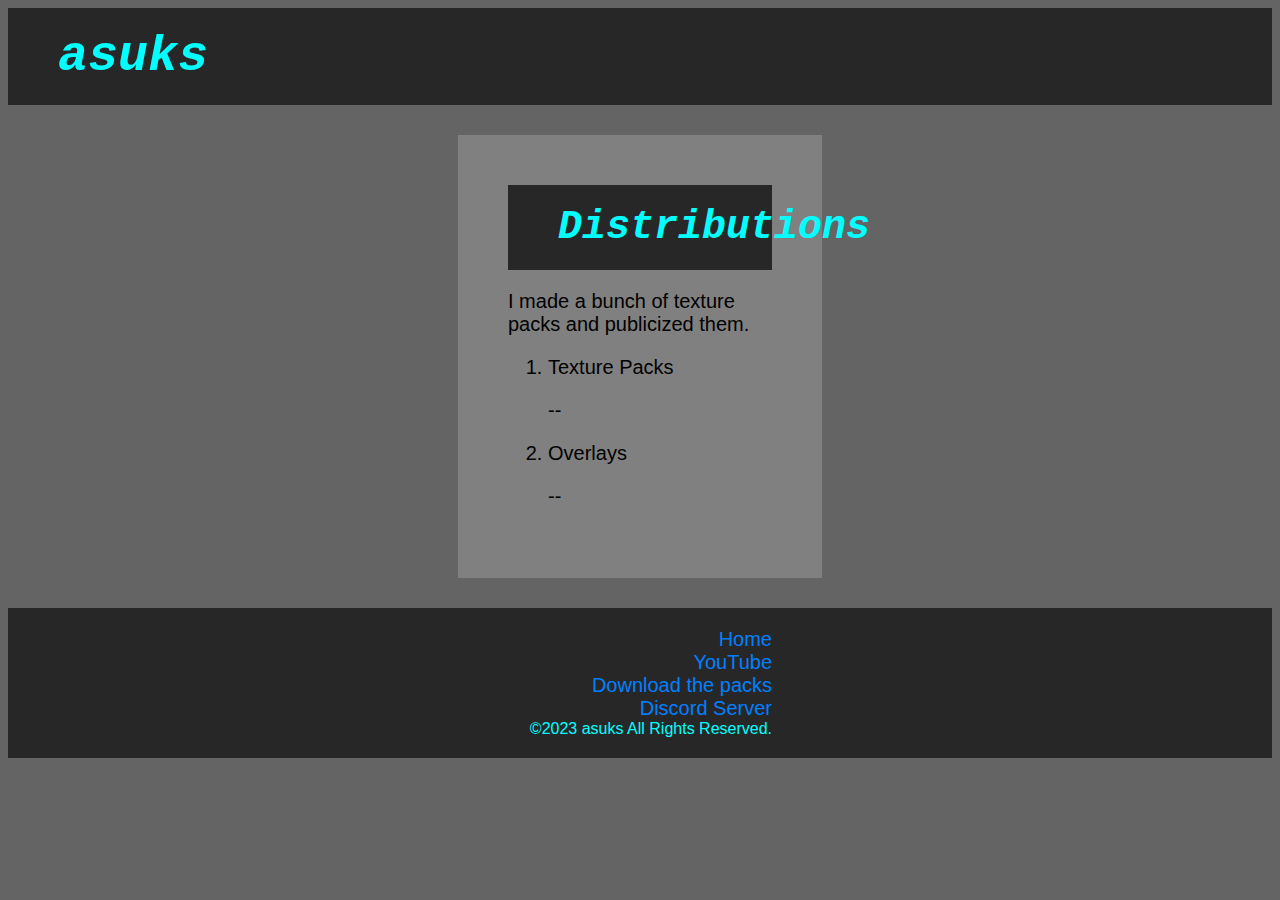
==== downloads/index.html @ 943a8afd "Changed styles completely" ====
<html lang="en">

<head>
    <meta charset="UTF-8">
    <meta http-equiv="X-UA-Compatible" content="IE=edge">
    <meta name="viewport" content="width=device-width, initial-scale=1.0">
    <link rel="stylesheet" href="/style.css">
    <title>Downloads | asuks</title>
</head>

<body>
    <header>
        asuks
    </header>
    <article>
        <div class="article">
            <header>
                Distributions
            </header>
            <p>
                I made a bunch of texture packs and publicized them.
            </p>
            <ol>
                <li>
                    Texture Packs
                    <p>
                        --
                    </p>
                </li>
                <li>
                    Overlays
                    <p>
                        --
                    </p>
                </li>
            </ol>
        </div>
    </article>
    <footer>
        <a href="/index.html">Home</a>
        <br>
        <a href="https://www.youtube.com/@asukachaan/videos">YouTube</a>
        <br>
        <a href="/download/index.html">Download the packs</a>
        <br>
        <a href="https://discord.gg/nb8dzsuKhF">Discord Server</a>
        <br>
        <div class="copyright">©2023 asuks All Rights Reserved.</div>
    </footer>
</body>

</html>
---- style.css ----
body {
    background-color: rgb(100, 100, 100);
    font-family:"YakuHanJPs","-apple-system","BlinkMacSystemFont","Segoe UI","Hiragino Sans","Hiragino Kaku Gothic ProN","Meiryo",sans-serif;
    font-size: 20px;
}

a:link {
    color: rgb(0, 128, 255);
    text-decoration: none;
}

a:hover {
    text-decoration: underline;
}

a:visited {
    color: rgb(0, 100, 255);
}

header, footer {
    color: rgb(0, 255, 255);
    background-color: rgb(39,39,39);
    padding: 20 50;
}

header {
    font-family: "Courier","monospace";
    font-style: oblique;
    font-weight: bold;
    font-size: 50px;
}

footer {
    text-align: right;
    padding: 20 500;
}

article {
    background-color: rgb(128, 128, 128);
    margin: 30 450;
    padding: 50;
}

.article > header {
    font-size: 40px;
}

.copyright {
    font-size: 16px;
}
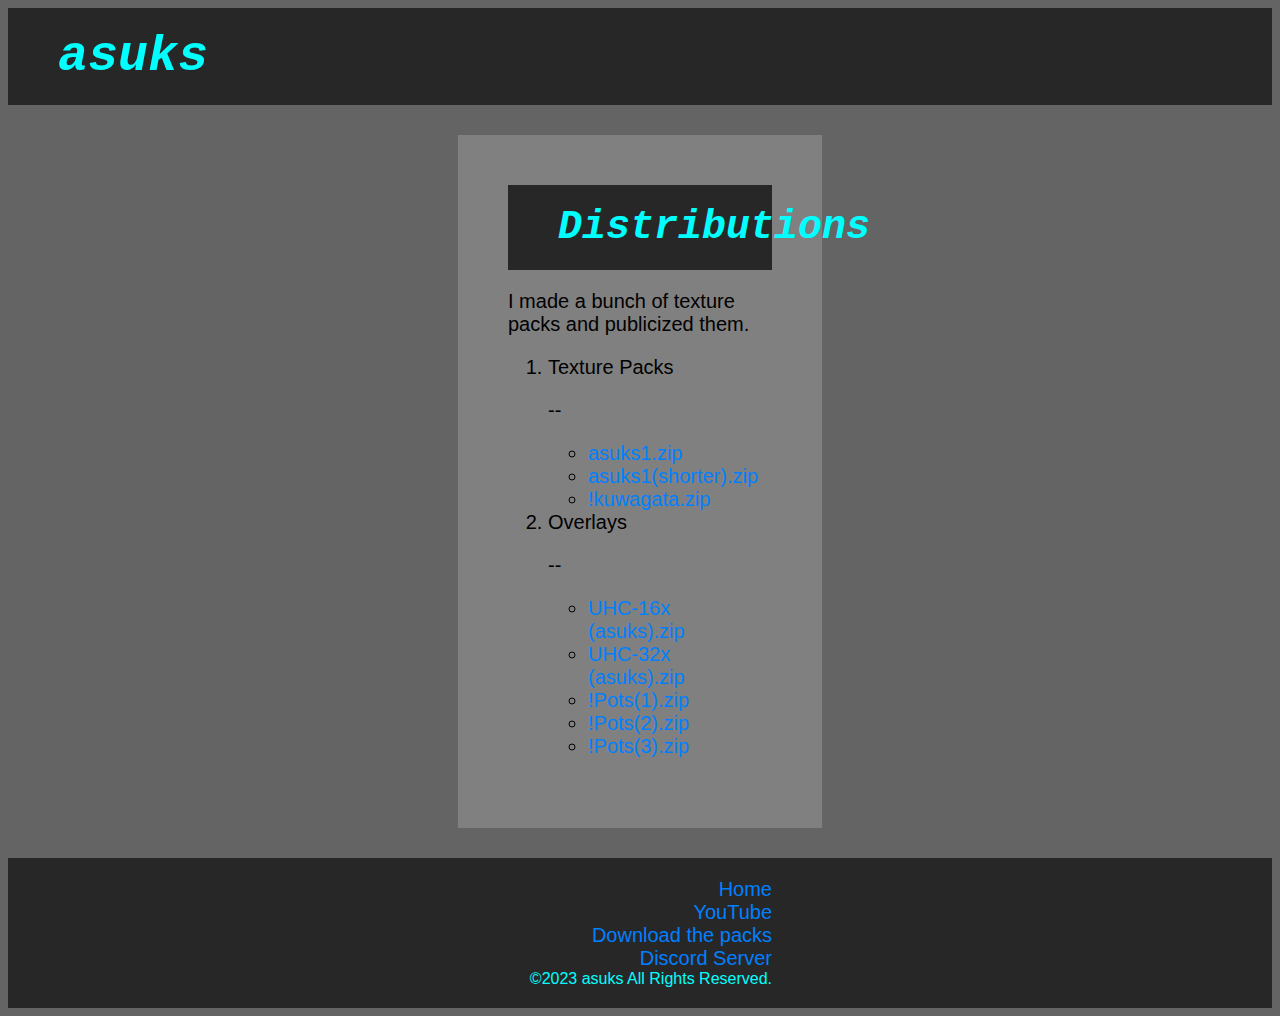
==== commit d980efed: "Added some links to packs" ====
--- a/downloads/index.html
+++ b/downloads/index.html
@@ -26,12 +26,40 @@
                     <p>
                         --
                     </p>
+                    <ul>
+                        <li>
+                            <a href="https://www.mediafire.com/file/et8ulchipina3bb/%25C2%25A76asuks1.zip/file">asuks1.zip</a>
+                        </li>
+                        <li>
+                            <a href="https://www.mediafire.com/file/ii7va1ton4vrr9x/%25C2%25A76asuks1_%2528shorter%2529.zip/file">asuks1(shorter).zip</a>
+                        </li>
+                        <li>
+                            <a href="https://www.mediafire.com/file/ioqrxf9m420v7l1/%2521kuwagata.zip/file">!kuwagata.zip</a>
+                        </li>
+                    </ul>
                 </li>
                 <li>
                     Overlays
                     <p>
                         --
                     </p>
+                    <ul>
+                        <li>
+                            <a href="https://www.mediafire.com/file/xxlnz81zq9j51wv/UHC-16x_%2528asuks%2529.zip/file">UHC-16x (asuks).zip</a>
+                        </li>
+                        <li>
+                            <a href="https://www.mediafire.com/file/wttwse5qzamlufe/UHC-32x_%2528asuks%2529.zip/file">UHC-32x (asuks).zip</a>
+                        </li>
+                        <li>
+                            <a href="https://www.mediafire.com/file/k53dgnzmf7jxnby/%2521Pots_%25281%2529.zip/file">!Pots(1).zip</a>
+                        </li>
+                        <li>
+                            <a href="https://www.mediafire.com/file/hr2tiyqcl3ki192/%2521Pots_%25282%2529.zip/file">!Pots(2).zip</a>
+                        </li>
+                        <li>
+                            <a href="https://www.mediafire.com/file/mlhnjxtfvoamph0/%2521Pots_%25283%2529.zip/file">!Pots(3).zip</a>
+                        </li>
+                    </ul>
                 </li>
             </ol>
         </div>
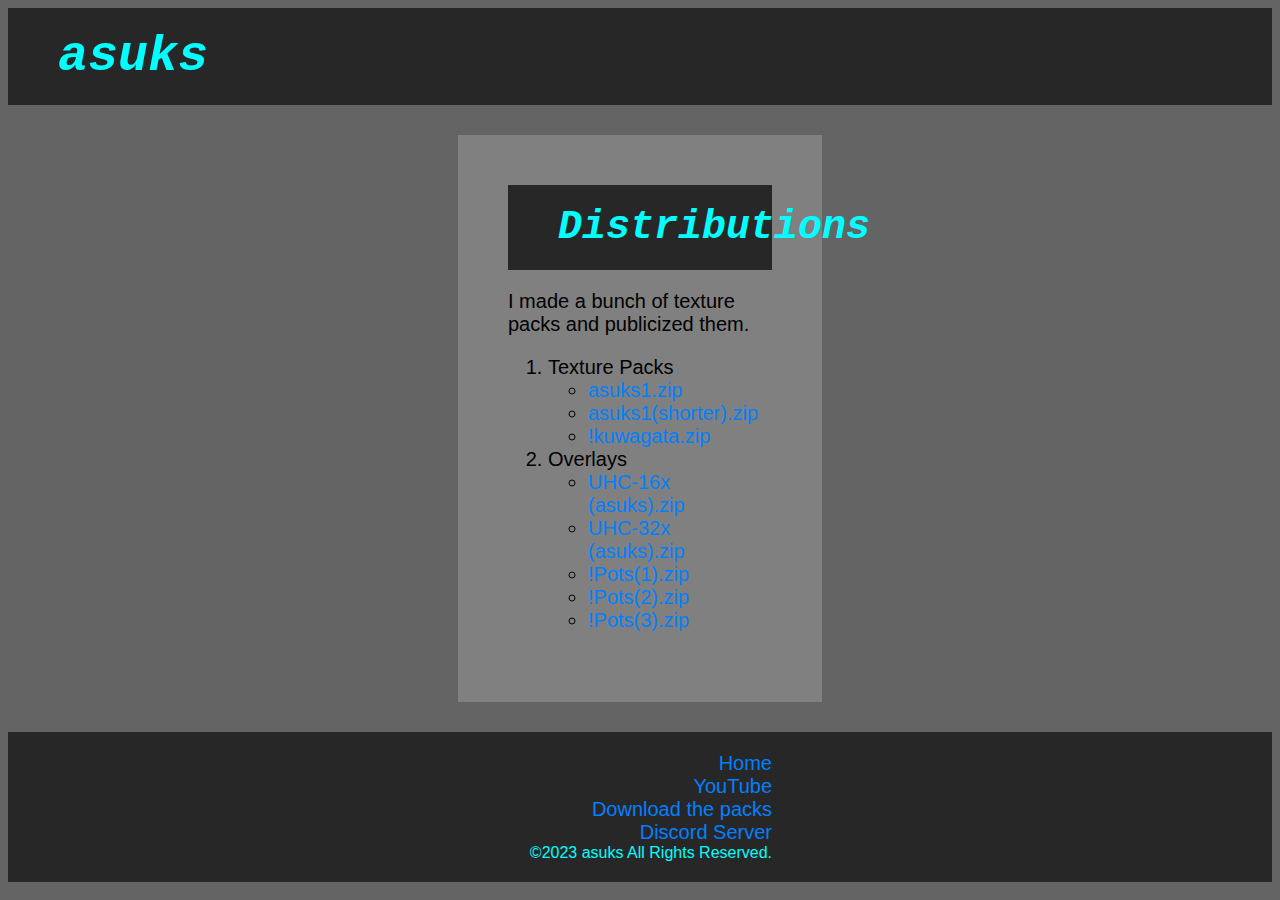
==== commit fc1f33fd: "Removed extra spaces" ====
--- a/downloads/index.html
+++ b/downloads/index.html
@@ -23,9 +23,6 @@
             <ol>
                 <li>
                     Texture Packs
-                    <p>
-                        --
-                    </p>
                     <ul>
                         <li>
                             <a href="https://www.mediafire.com/file/et8ulchipina3bb/%25C2%25A76asuks1.zip/file">asuks1.zip</a>
@@ -40,9 +37,6 @@
                 </li>
                 <li>
                     Overlays
-                    <p>
-                        --
-                    </p>
                     <ul>
                         <li>
                             <a href="https://www.mediafire.com/file/xxlnz81zq9j51wv/UHC-16x_%2528asuks%2529.zip/file">UHC-16x (asuks).zip</a>
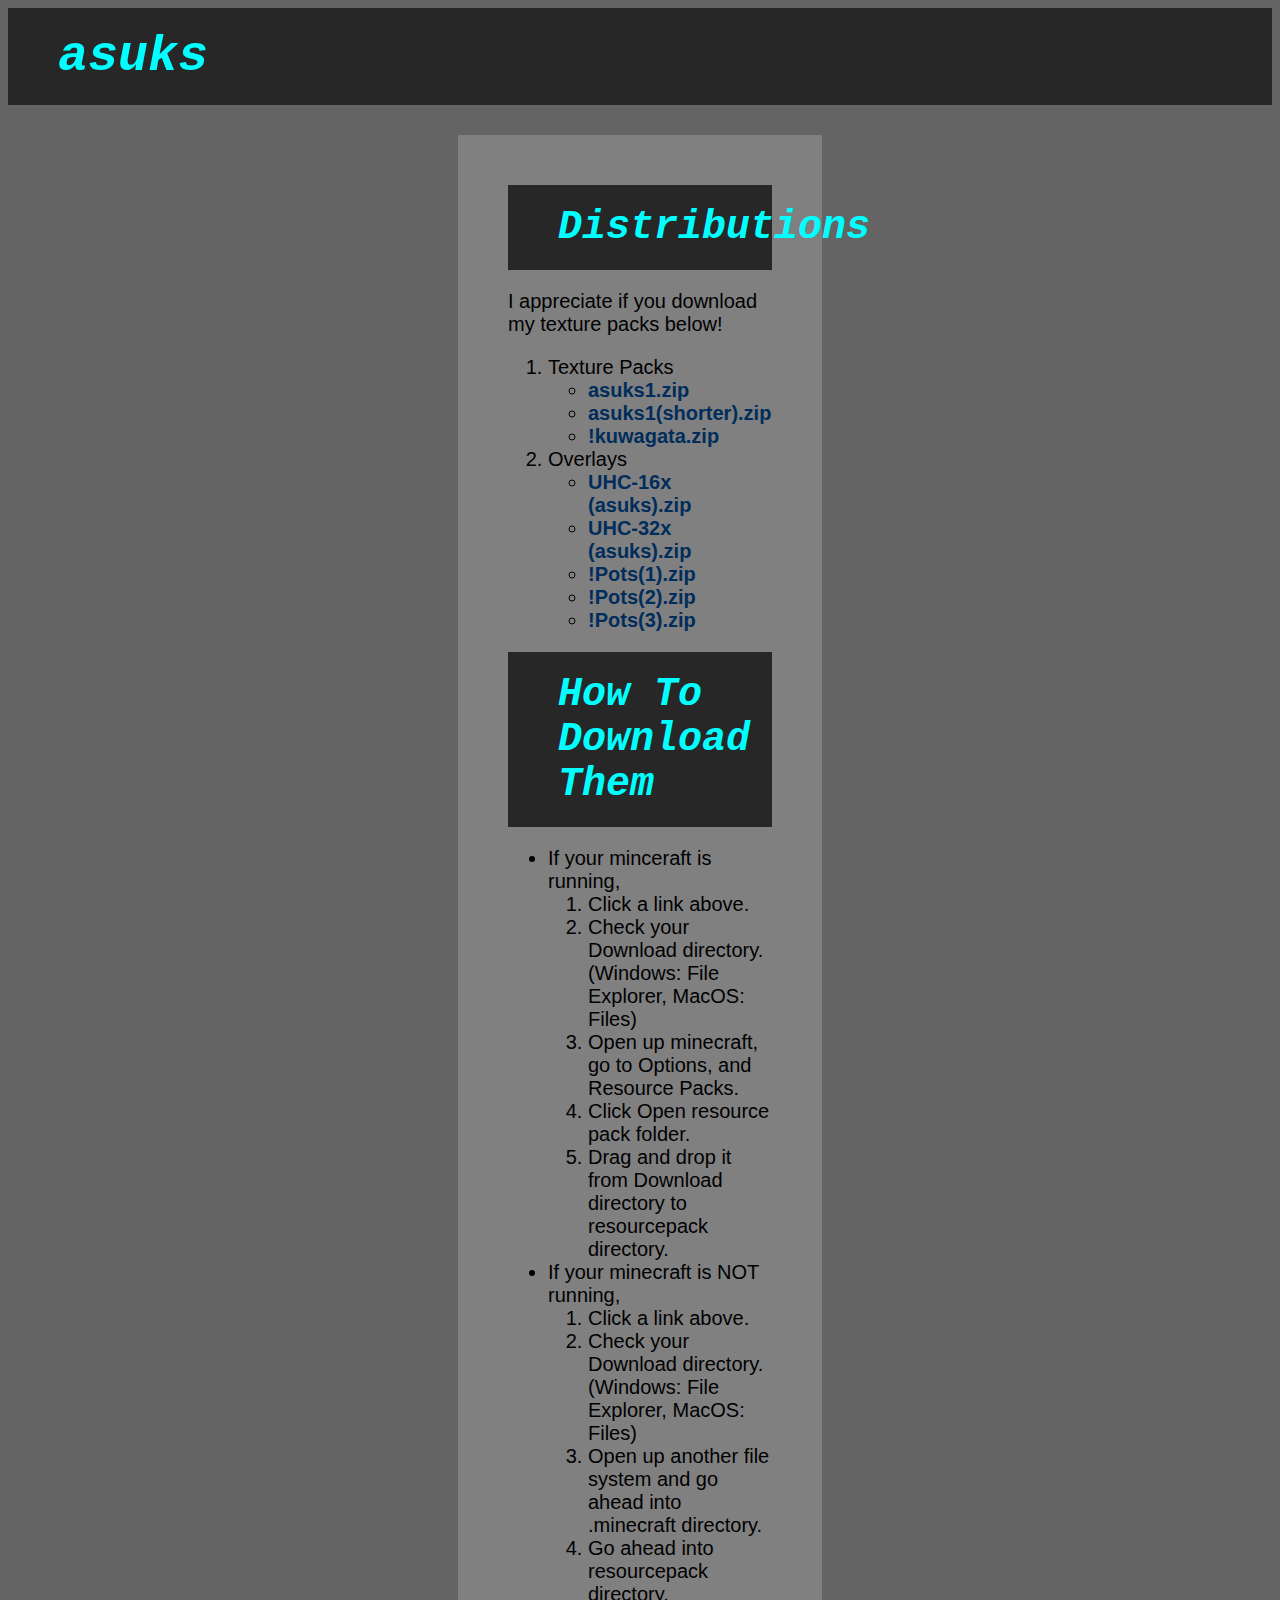
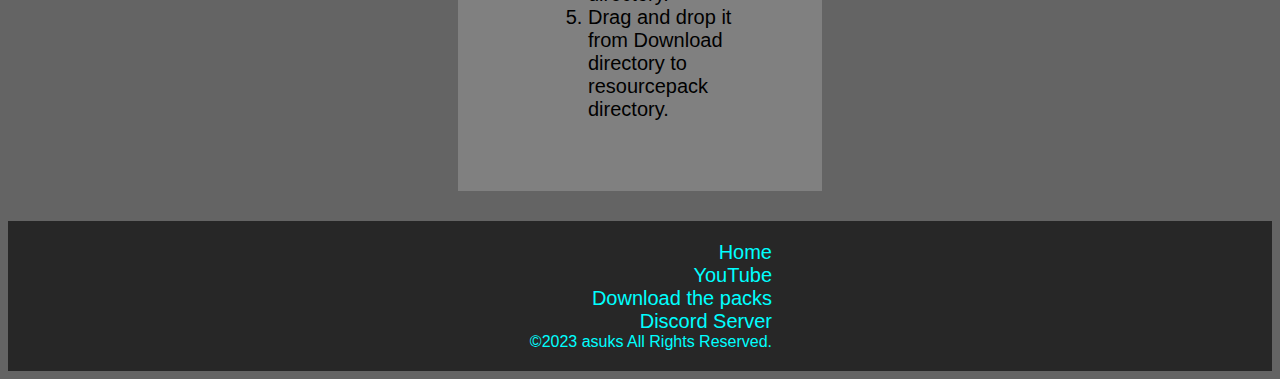
==== commit 1ad7ddfd: "Added how to download texture packs" ====
--- a/downloads/index.html
+++ b/downloads/index.html
@@ -4,7 +4,7 @@
     <meta charset="UTF-8">
     <meta http-equiv="X-UA-Compatible" content="IE=edge">
     <meta name="viewport" content="width=device-width, initial-scale=1.0">
-    <link rel="stylesheet" href="/style.css">
+    <link rel="stylesheet" href="../style.css">
     <title>Downloads | asuks</title>
 </head>
 
@@ -18,7 +18,7 @@
                 Distributions
             </header>
             <p>
-                I made a bunch of texture packs and publicized them.
+                I appreciate if you download my texture packs below!
             </p>
             <ol>
                 <li>
@@ -56,6 +56,51 @@
                     </ul>
                 </li>
             </ol>
+            <header>
+                How To Download Them
+            </header>
+            <ul>
+                <li>
+                    If your minceraft is running,
+                    <ol>
+                        <li>
+                            Click a link above.
+                        </li>
+                        <li>
+                            Check your Download directory. (Windows: File Explorer, MacOS: Files)
+                        </li>
+                        <li>
+                            Open up minecraft, go to Options, and Resource Packs.
+                        </li>
+                        <li>
+                            Click Open resource pack folder.
+                        </li>
+                        <li>
+                            Drag and drop it from Download directory to resourcepack directory.
+                        </li>
+                    </ol>
+                </li>
+                <li>
+                    If your minecraft is NOT running,
+                    <ol>
+                        <li>
+                            Click a link above.
+                        </li>
+                        <li>
+                            Check your Download directory. (Windows: File Explorer, MacOS: Files)
+                        </li>
+                        <li>
+                            Open up another file system and go ahead into .minecraft directory.
+                        </li>
+                        <li>
+                            Go ahead into resourcepack directory.
+                        </li>
+                        <li>
+                            Drag and drop it from Download directory to resourcepack directory.
+                        </li>
+                    </ol>
+                </li>
+            </ul>
         </div>
     </article>
     <footer>
--- a/style.css
+++ b/style.css
@@ -5,7 +5,7 @@
 }
 
 a:link {
-    color: rgb(0, 128, 255);
+    color: rgb(0, 255, 255);
     text-decoration: none;
 }
 
@@ -14,7 +14,7 @@
 }
 
 a:visited {
-    color: rgb(0, 100, 255);
+    color: rgb(0, 191, 255);
 }
 
 header, footer {
@@ -45,6 +45,21 @@
     font-size: 40px;
 }
 
+li > a:link {
+    color: rgb(0, 45, 91);
+    text-decoration: none;
+    font-weight: bold;
+}
+
+li > a:hover {
+    text-decoration: underline;
+}
+
+li > a:visited {
+    color: rgb(0, 24, 60);
+    font-weight: bold;
+}
+
 .copyright {
     font-size: 16px;
 }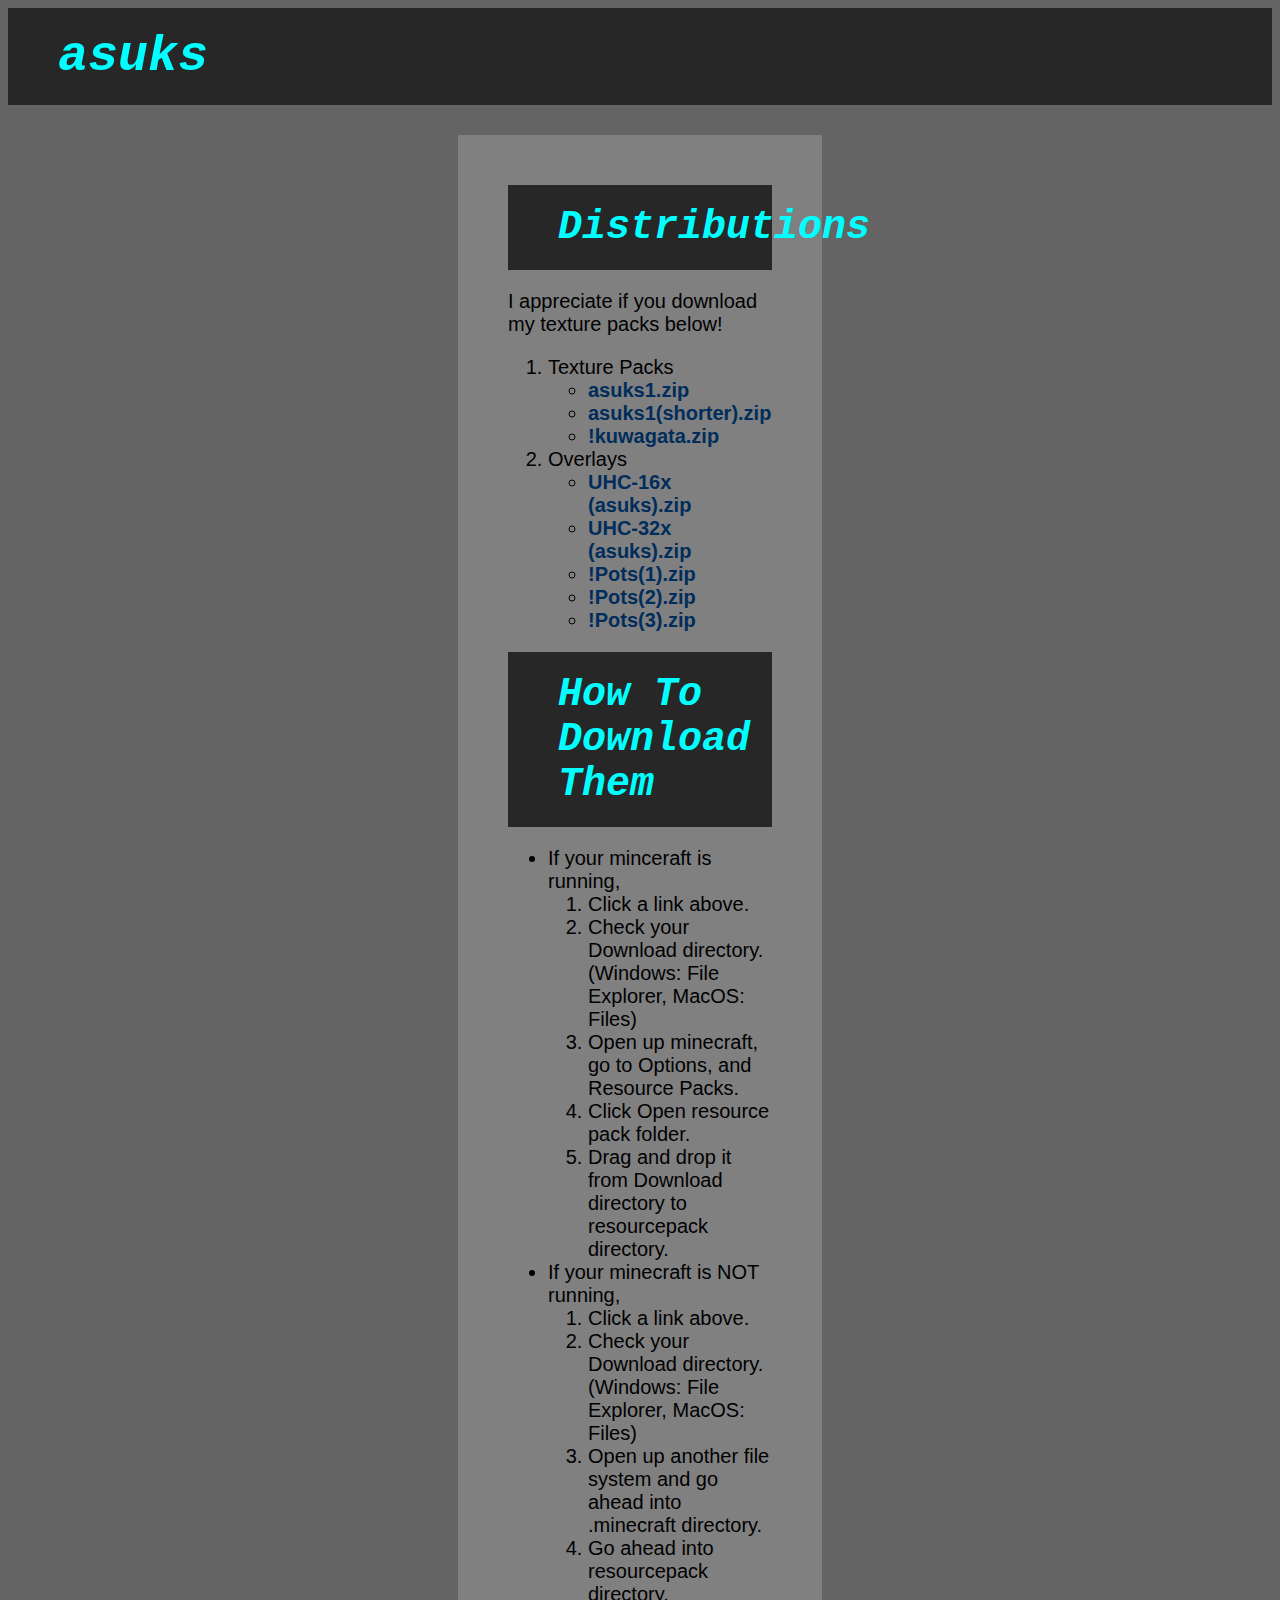
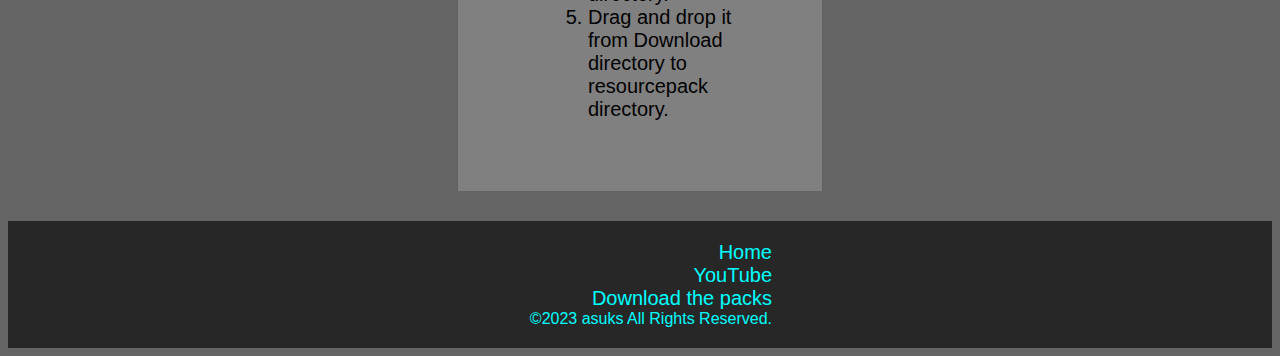
==== commit 2431a3a2: "Removed discord links" ====
--- a/downloads/index.html
+++ b/downloads/index.html
@@ -110,8 +110,6 @@
         <br>
         <a href="/download/index.html">Download the packs</a>
         <br>
-        <a href="https://discord.gg/nb8dzsuKhF">Discord Server</a>
-        <br>
         <div class="copyright">©2023 asuks All Rights Reserved.</div>
     </footer>
 </body>
